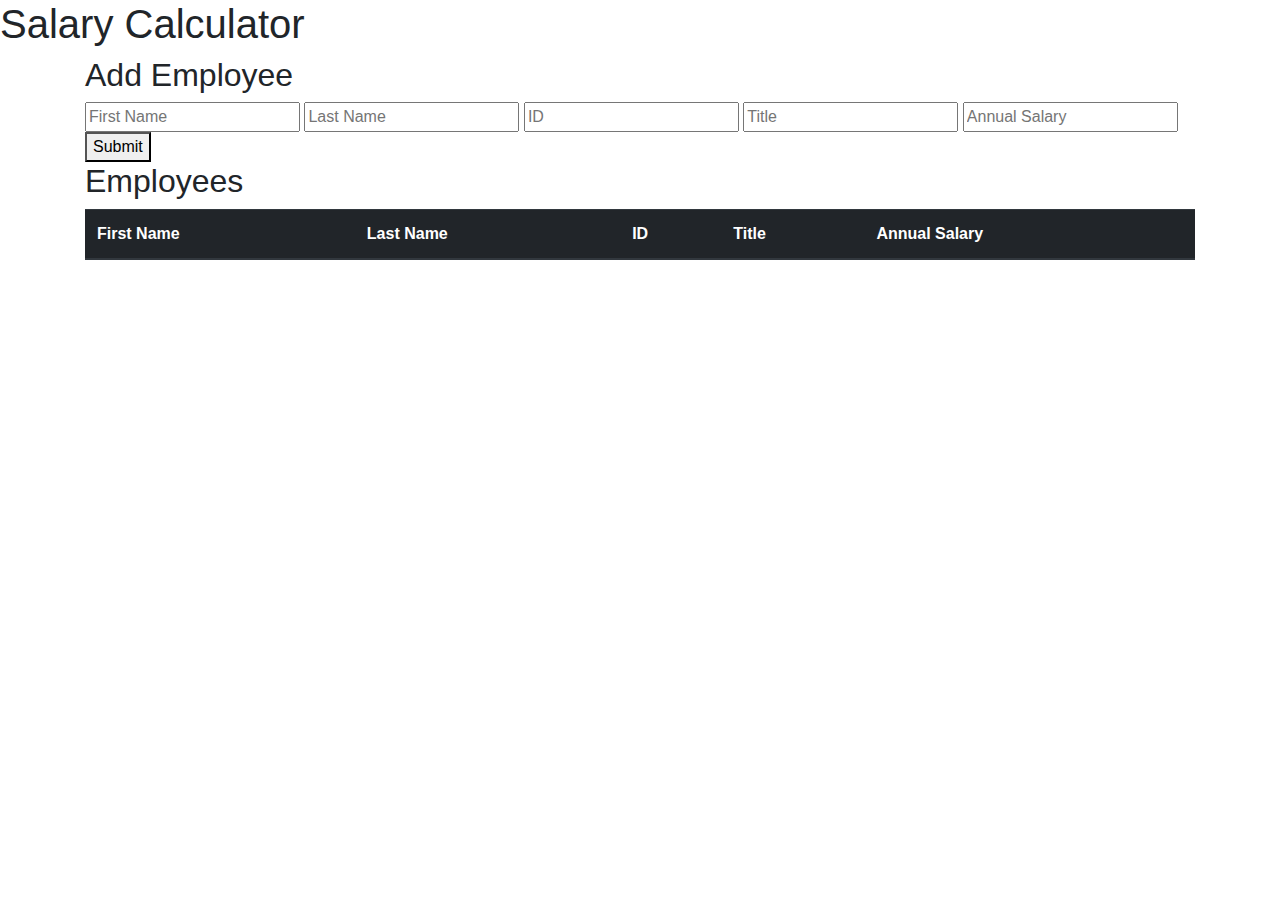
==== index.html @ 328c17e1 "added table headers in html" ====
<!DOCTYPE html>
<html lang="en">
<head>
    <meta charset="UTF-8">
    <meta name="viewport" content="width=device-width, initial-scale=1.0">
    <meta http-equiv="X-UA-Compatible" content="ie=edge">
    <script src="vendors/jquery-3.3.1.min.js"></script>
    <script src="scripts/client.js"></script>
    <link rel="stylesheet" href="vendors/bootstrap.min.css">
    <title>Week 1 Salary Calculator</title>
</head>
<body>
    <h1>Salary Calculator</h1>
    <div class="container">
        <div id="input"> 
            <h2>Add Employee</h2> 
            <input type="text" placeholder="First Name" id="firstNameIn">
            <input type="text" placeholder="Last Name" id="lastNameIn">
            <input type="number" placeholder="ID" id="idIn">
            <input type="text" placeholder="Title" id="titleIn">
            <input type="number" placeholder="Annual Salary" id="annualSalaryIn">
            <button id="addButton">Submit</button>
        </div>

        <div id="output">
            <h2>Employees</h2>
            <table class="table table-dark table-striped">
                <thead>
                    <tr>
                        <th>First Name</th>
                        <th>Last Name</th>
                        <th>ID</th>
                        <th>Title</th>
                        <th>Annual Salary</th>
                    </tr>
                </thead>
            </table>
        </div>
    </div>

    
</body>
</html>
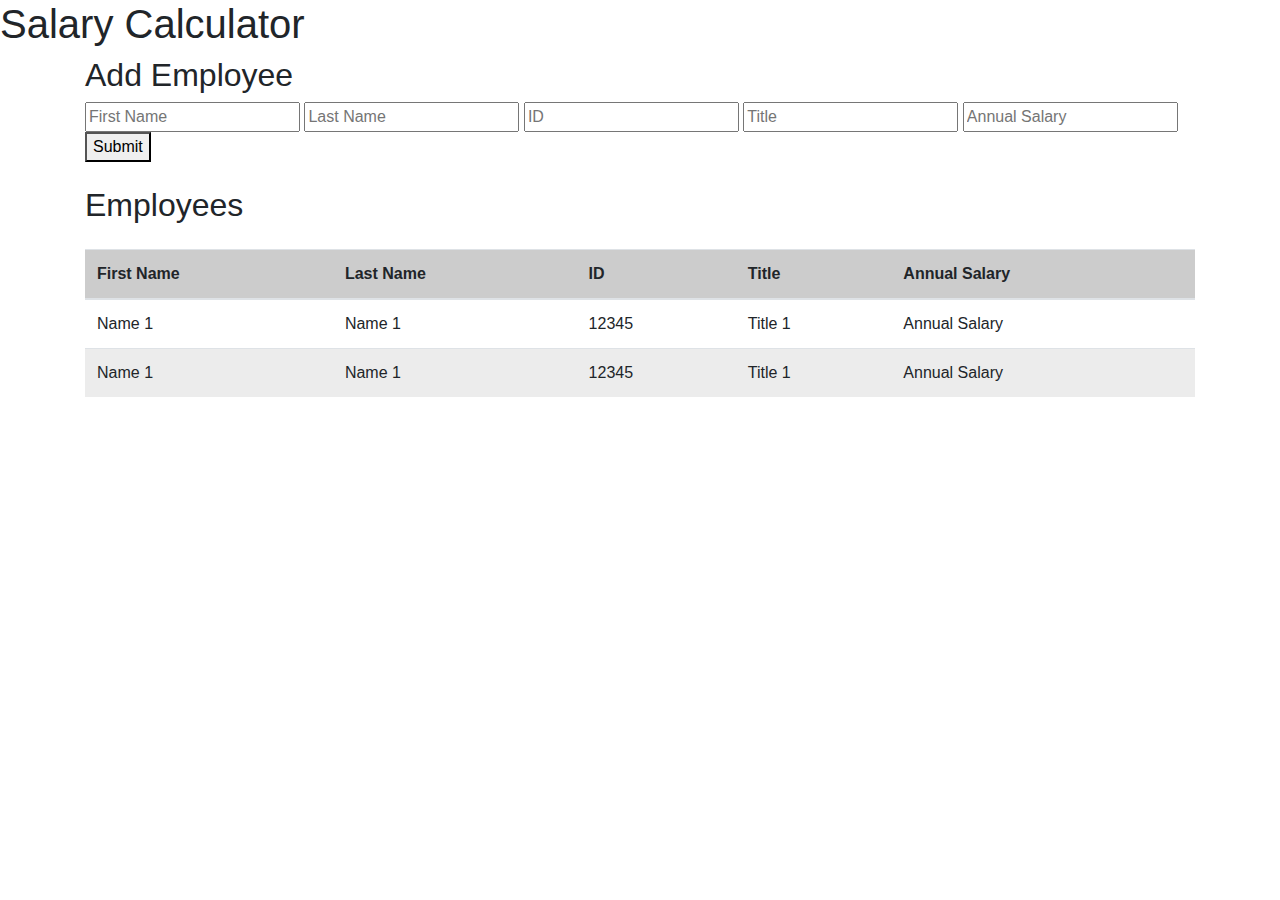
==== commit 8bcdcb69: "styled even odd rows" ====
--- a/index.html
+++ b/index.html
@@ -7,6 +7,7 @@
     <script src="vendors/jquery-3.3.1.min.js"></script>
     <script src="scripts/client.js"></script>
     <link rel="stylesheet" href="vendors/bootstrap.min.css">
+    <link rel="stylesheet" href="scripts/style.css">
     <title>Week 1 Salary Calculator</title>
 </head>
 <body>
@@ -21,20 +22,40 @@
             <input type="number" placeholder="Annual Salary" id="annualSalaryIn">
             <button id="addButton">Submit</button>
         </div>
-
+<br>
         <div id="output">
             <h2>Employees</h2>
-            <table class="table table-dark table-striped">
-                <thead>
-                    <tr>
+            <div class="table-responsive">
+                <table class="table">
+                    <thead class="thead">
+                        <tr>
                         <th>First Name</th>
                         <th>Last Name</th>
                         <th>ID</th>
                         <th>Title</th>
                         <th>Annual Salary</th>
-                    </tr>
-                </thead>
-            </table>
+                        </tr>
+                    </thead>
+                    <tbody>
+                        <tr>
+                            <div class="table tr:nth-child(even) table tr:nth-child(odd)">
+                            <td>Name 1</td>
+                            <td>Name 1</td>
+                            <td>12345</td>
+                            <td>Title 1</td>
+                            <td>Annual Salary</td>
+                            </div>
+                        </tr>
+                        <tr>
+                            <td>Name 1</td>
+                            <td>Name 1</td>
+                            <td>12345</td>
+                            <td>Title 1</td>
+                            <td>Annual Salary</td>
+                        </tr>
+                    </tbody> 
+                </table>
+            </div>
         </div>
     </div>
 
--- a/scripts/style.css
+++ b/scripts/style.css
@@ -0,0 +1,23 @@
+/* .table{
+    border: 1px solid black;
+} */
+
+.thead {
+    background-color: #CCCCCC;
+}
+
+.table tr:nth-child(even) td{
+    background-color:#ECECEC; 
+}
+
+.table tr:nth-child(odd) td{
+    background-color: #FFFFFF; 
+}
+
+/* .table-bordered { */
+
+/* 
+.table-responsive
+
+.table-danger
+ */
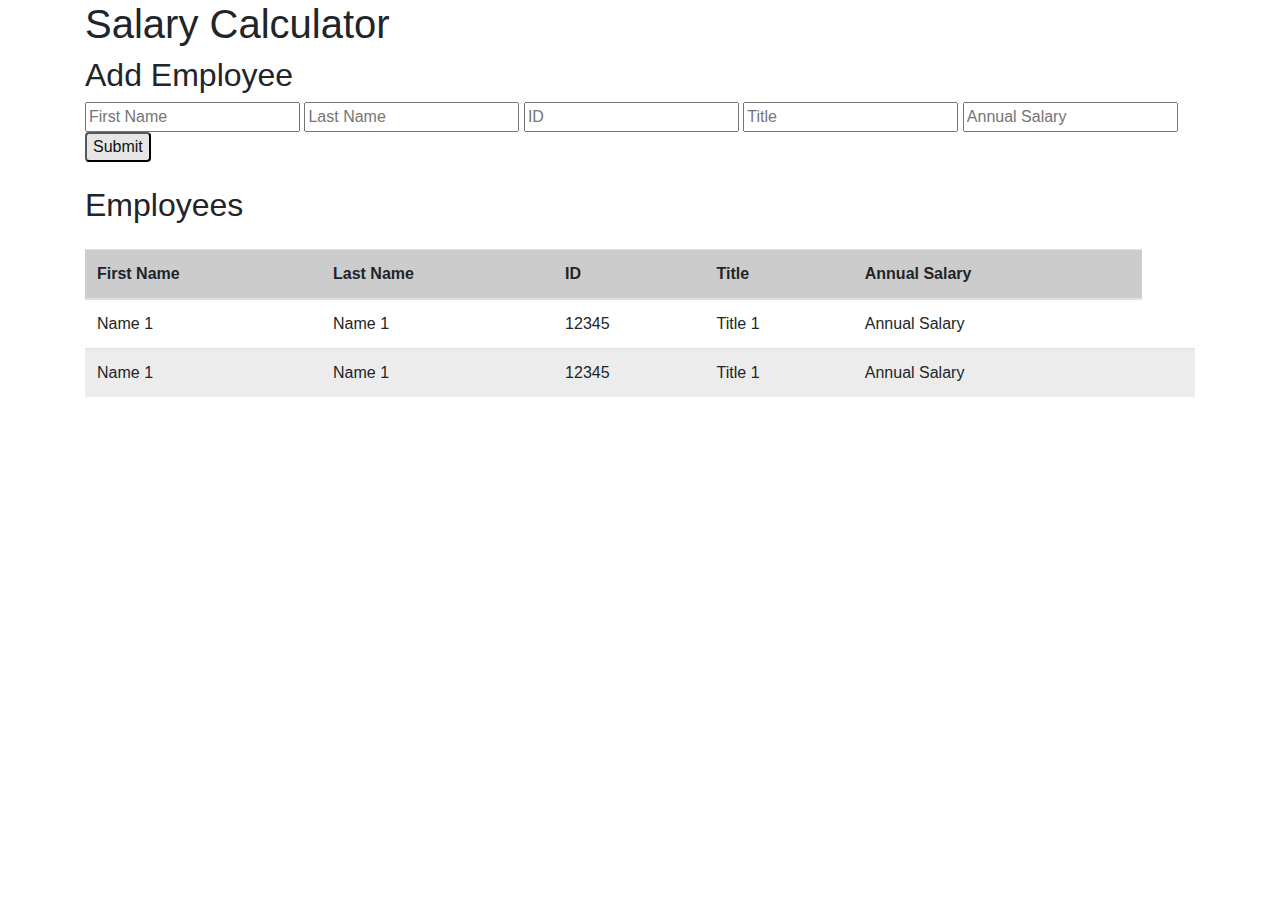
==== commit cc2bf6fb: "added monthlyTotal function and pushed to DOM" ====
--- a/index.html
+++ b/index.html
@@ -11,7 +11,7 @@
     <title>Week 1 Salary Calculator</title>
 </head>
 <body>
-    <h1>Salary Calculator</h1>
+    <h1 class="container">Salary Calculator</h1>
     <div class="container">
         <div id="input"> 
             <h2>Add Employee</h2> 
@@ -20,45 +20,46 @@
             <input type="number" placeholder="ID" id="idIn">
             <input type="text" placeholder="Title" id="titleIn">
             <input type="number" placeholder="Annual Salary" id="annualSalaryIn">
-            <button id="addButton">Submit</button>
-        </div>
-<br>
-        <div id="output">
-            <h2>Employees</h2>
-            <div class="table-responsive">
-                <table class="table">
-                    <thead class="thead">
-                        <tr>
-                        <th>First Name</th>
-                        <th>Last Name</th>
-                        <th>ID</th>
-                        <th>Title</th>
-                        <th>Annual Salary</th>
-                        </tr>
-                    </thead>
-                    <tbody>
-                        <tr>
-                            <div class="table tr:nth-child(even) table tr:nth-child(odd)">
-                            <td>Name 1</td>
-                            <td>Name 1</td>
-                            <td>12345</td>
-                            <td>Title 1</td>
-                            <td>Annual Salary</td>
-                            </div>
-                        </tr>
-                        <tr>
-                            <td>Name 1</td>
-                            <td>Name 1</td>
-                            <td>12345</td>
-                            <td>Title 1</td>
-                            <td>Annual Salary</td>
-                        </tr>
-                    </tbody> 
-                </table>
-            </div>
+            <button class="button"id="addButton">Submit</button>
         </div>
     </div>
-
+<br>
+    <div id="output" class="container">
+        <h2>Employees</h2>
+        <div class="table-responsive">
+            <table class="table">
+                <thead class="thead">
+                    <tr>
+                    <th>First Name</th>
+                    <th>Last Name</th>
+                    <th>ID</th>
+                    <th>Title</th>
+                    <th>Annual Salary</th>
+                    </tr>
+                </thead>
+                <tbody class="employeesOut"> 
+                    <div class="table tr:nth-child(even) table tr:nth-child(odd)">
+                    <tr>
+                        <td>Name 1</td>
+                        <td>Name 1</td>
+                        <td>12345</td>
+                        <td>Title 1</td>
+                        <td>Annual Salary</td>
+                    </tr>
+                    <tr>
+                        <td>Name 1</td>
+                        <td>Name 1</td>
+                        <td>12345</td>
+                        <td>Title 1</td>
+                        <td>Annual Salary</td>
+                        <th colspan="5" class="td-bottom-row"></th>
+                    </tr>     
+                    </div>
+                </tbody> 
+            </table>
+            <div id="totalOutput"></div>
+        </div>
+    </div>
     
 </body>
 </html>--- a/scripts/style.css
+++ b/scripts/style.css
@@ -2,17 +2,51 @@
     border: 1px solid black;
 } */
 
+
+
+#totalOutput {
+    float: right; 
+}
+
+.button {
+    background-color: #E6E6E6; /* light grey*/
+    border-color: #040404; /*black border*/
+    border-radius: 4px; /*rounded corners*/
+    color: #111111; /*black text*/
+}
+
+    /* padding: 15px 32px;
+    text-align: center;
+    /* text-decoration: none;
+    font-size: 16px;
+    width: 120px;
+    height: 30px;
+    /* position: relative; 
+    top: 1580;
+    left:801;
+} */
+
+/* .head {
+    background-color: #606060; /* darkest grey*/
+    /* margin: */
+
 .thead {
-    background-color: #CCCCCC;
+    background-color: #CCCCCC; /* dark grey*/
 }
 
 .table tr:nth-child(even) td{
-    background-color:#ECECEC; 
+    background-color:#ECECEC; /* lightest grey*/
 }
 
 .table tr:nth-child(odd) td{
-    background-color: #FFFFFF; 
+    background-color: #FFFFFF; /* white */
 }
+
+.td-bottom-row {
+    background-color:#ECECEC; /* lightest grey*/
+    height: 
+}
+
 
 /* .table-bordered { */
 
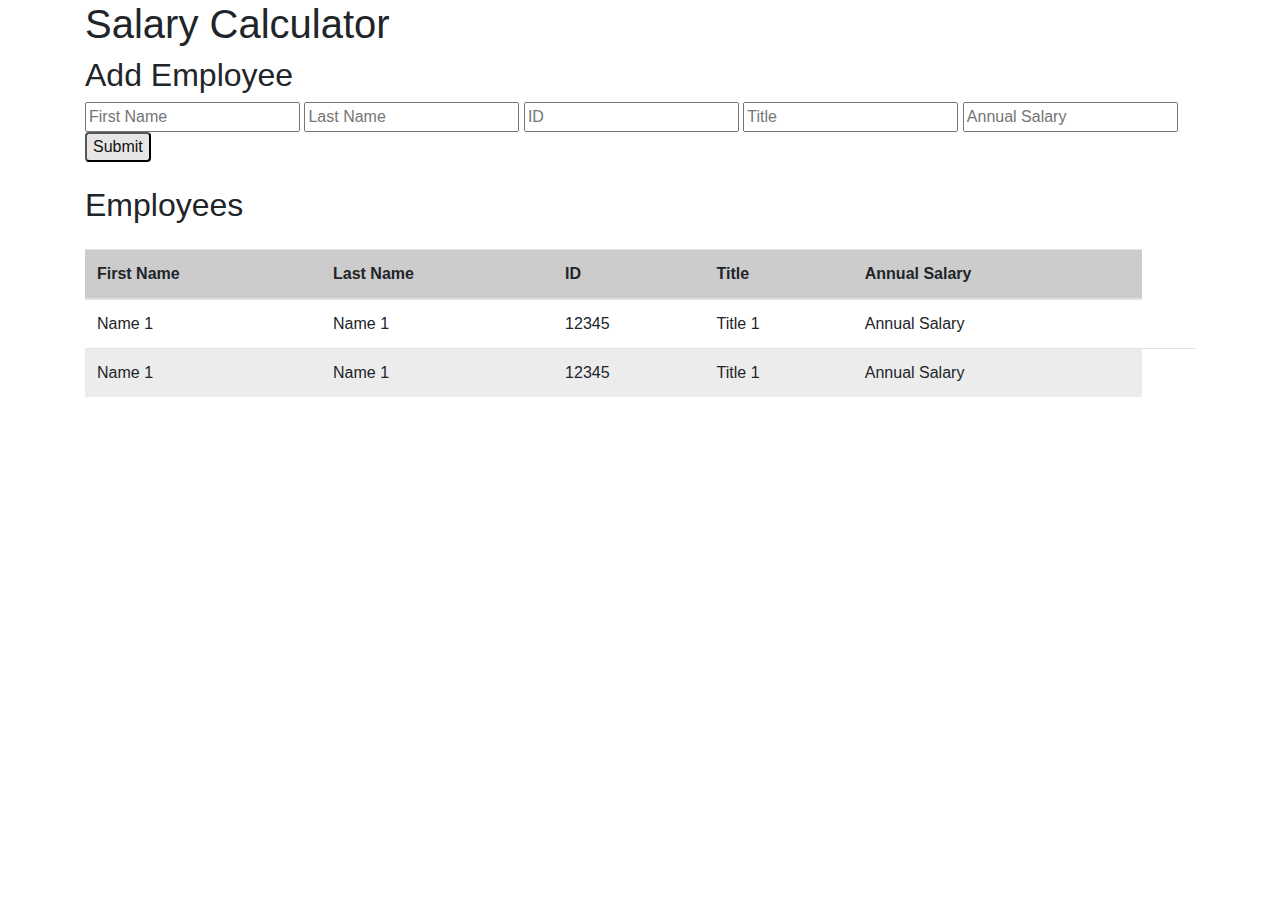
==== commit bd8fa344: "added change to red over 20000" ====
--- a/index.html
+++ b/index.html
@@ -57,7 +57,7 @@
                     </div>
                 </tbody> 
             </table>
-            <div id="totalOutput"></div>
+            <div class="totalOutput"></div>
         </div>
     </div>
     
--- a/scripts/style.css
+++ b/scripts/style.css
@@ -2,30 +2,25 @@
     border: 1px solid black;
 } */
 
-
-
-#totalOutput {
+/* output */
+.totalOutput {
     float: right; 
 }
 
+.red{
+    color: red;
+    float: right;  
+  }
+
+/* button  */
 .button {
     background-color: #E6E6E6; /* light grey*/
     border-color: #040404; /*black border*/
     border-radius: 4px; /*rounded corners*/
     color: #111111; /*black text*/
-}
+} 
 
-    /* padding: 15px 32px;
-    text-align: center;
-    /* text-decoration: none;
-    font-size: 16px;
-    width: 120px;
-    height: 30px;
-    /* position: relative; 
-    top: 1580;
-    left:801;
-} */
-
+/* table */
 /* .head {
     background-color: #606060; /* darkest grey*/
     /* margin: */
@@ -42,11 +37,9 @@
     background-color: #FFFFFF; /* white */
 }
 
-.td-bottom-row {
+.td-bottom-ro {
     background-color:#ECECEC; /* lightest grey*/
-    height: 
 }
-
 
 /* .table-bordered { */
 
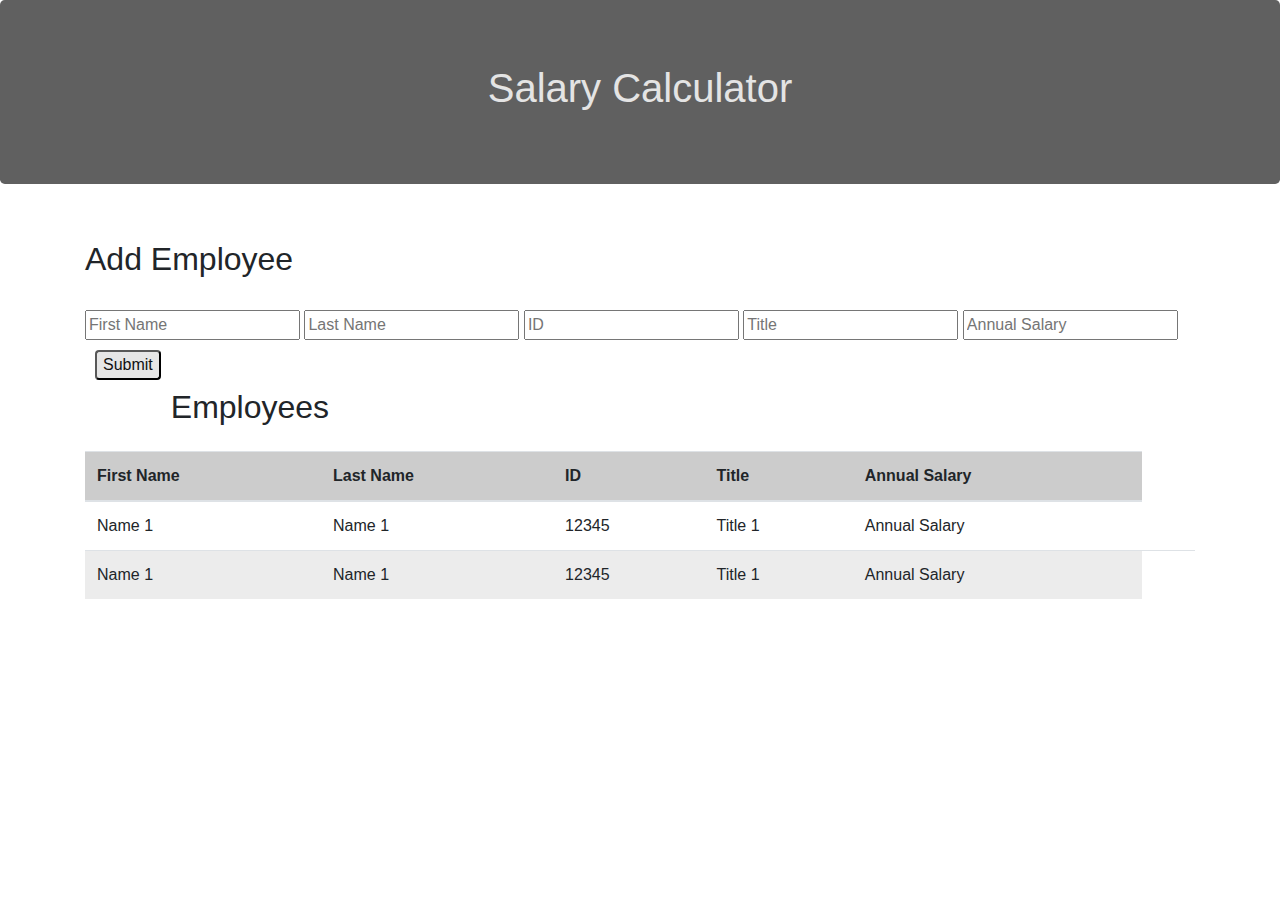
==== commit 62104eb7: "added jumbotron and padding" ====
--- a/index.html
+++ b/index.html
@@ -9,20 +9,27 @@
     <link rel="stylesheet" href="vendors/bootstrap.min.css">
     <link rel="stylesheet" href="scripts/style.css">
     <title>Week 1 Salary Calculator</title>
+
 </head>
 <body>
-    <h1 class="container">Salary Calculator</h1>
+    <div class="jumbotron h1">
+    <h1 class="container text-center">Salary Calculator</h1>
+    </div>
     <div class="container">
         <div id="input"> 
+            <br>
             <h2>Add Employee</h2> 
+            <br>
             <input type="text" placeholder="First Name" id="firstNameIn">
             <input type="text" placeholder="Last Name" id="lastNameIn">
             <input type="number" placeholder="ID" id="idIn">
             <input type="text" placeholder="Title" id="titleIn">
             <input type="number" placeholder="Annual Salary" id="annualSalaryIn">
-            <button class="button"id="addButton">Submit</button>
+            <br>
+                <button class="button" id="addButton">Submit</button>           
         </div>
     </div>
+<br>
 <br>
     <div id="output" class="container">
         <h2>Employees</h2>
--- a/scripts/style.css
+++ b/scripts/style.css
@@ -18,6 +18,8 @@
     border-color: #040404; /*black border*/
     border-radius: 4px; /*rounded corners*/
     color: #111111; /*black text*/
+    margin: 10px; 
+    float: left; 
 } 
 
 /* table */
@@ -48,3 +50,18 @@
 
 .table-danger
  */
+
+ .jumbotron{
+     background-color:#606060; 
+     height: 100%; 
+     width: 100%; 
+ }
+
+ .h1 {
+     color:#e4e4e4;  
+ }
+
+ .div {
+     padding-top: 10px; 
+     padding-bottom: 10px;
+ }
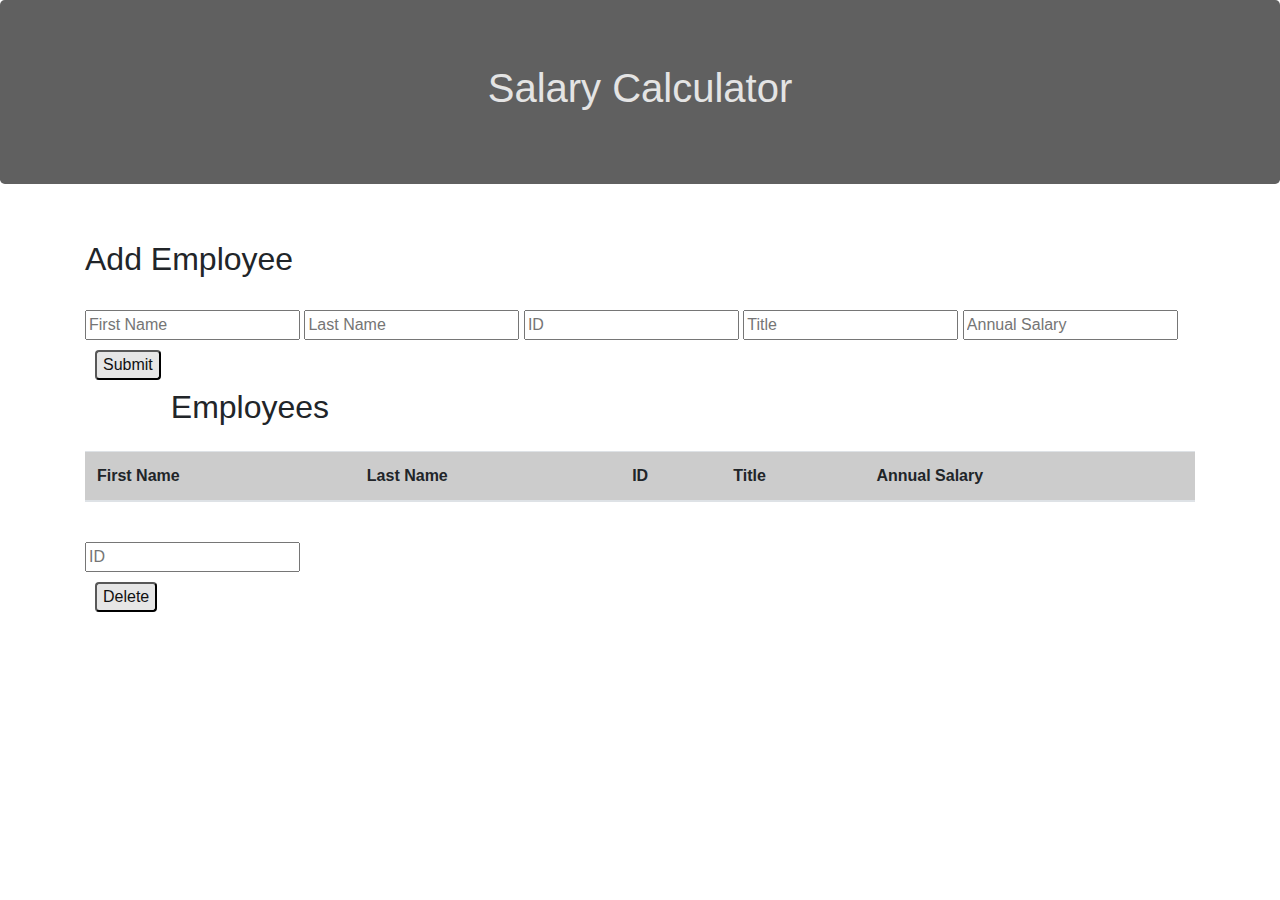
==== commit 8240bd4f: "added delete button and function" ====
--- a/index.html
+++ b/index.html
@@ -46,27 +46,19 @@
                 </thead>
                 <tbody class="employeesOut"> 
                     <div class="table tr:nth-child(even) table tr:nth-child(odd)">
-                    <tr>
-                        <td>Name 1</td>
-                        <td>Name 1</td>
-                        <td>12345</td>
-                        <td>Title 1</td>
-                        <td>Annual Salary</td>
-                    </tr>
-                    <tr>
-                        <td>Name 1</td>
-                        <td>Name 1</td>
-                        <td>12345</td>
-                        <td>Title 1</td>
-                        <td>Annual Salary</td>
-                        <th colspan="5" class="td-bottom-row"></th>
-                    </tr>     
                     </div>
                 </tbody> 
             </table>
             <div class="totalOutput"></div>
         </div>
+        <br>
+        <div>
+                <input type="number" placeholder="ID" id="deleteID"/>
+                <br>
+                <button class="button" id="deleteButton">Delete</button>           
+        </div>
     </div>
+
     
 </body>
 </html>